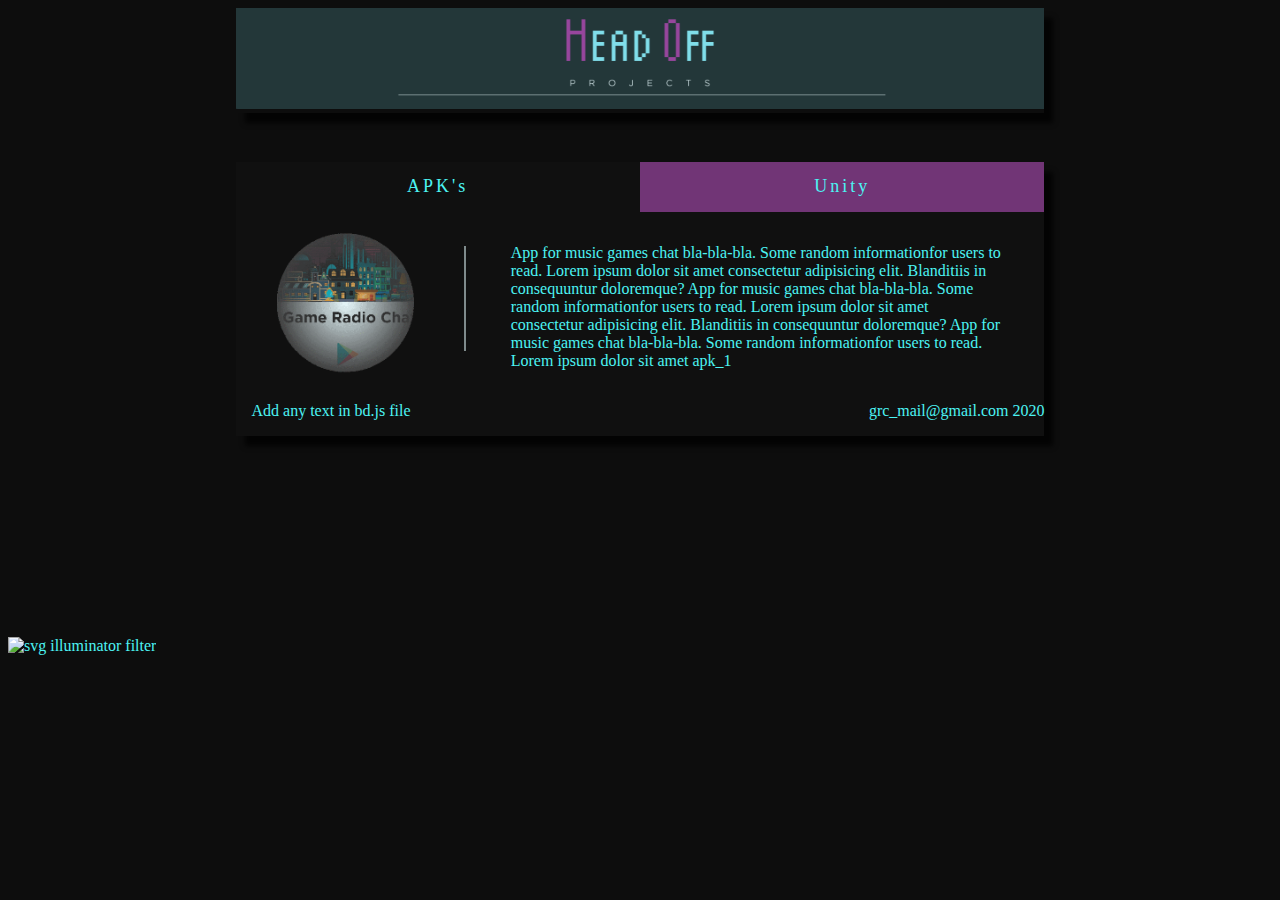
==== index.html @ 6f873c33 "First" ====
<!DOCTYPE html>
<html lang="en">
    <head>
        <meta charset="UTF-8">
        <meta name="viewport" content="width=device-width, initial-scale=1.0">
        <link href="style.css" rel="stylesheet">
        <title>HeadOff</title>
        <script src=bd.js></script>

    </head>
    <body>
        <div class="main_wrapper">

            <div class="head-off">
                <img src="./img/cap_1024.png" width="100%" />
            </div>

            <div class="tab-container">

                <div class="tab-header-left tab-header">
                    <div class="tab-left">APK's</div>
                </div>

                <div class="tab-header-right tab-header">
                    <div tab-right>Unity</div>
                </div>

                <div class="tab-main">
                    <!-- ewrything in JS look script.js file -->
                </div>

                <div class="tab-footer-left"></div>
                <div class="tab-footer-right"><div></div></div>
            </div>

        </div>

  <div class="border"></div>
            <div class="filtered">
                <img src="img/Window.svg"  width="200px" align="center" alt="svg illuminator filter">
            </div>

 
        <script src=script.js></script>



       
    </body>
</html>
---- style.css ----
body {
    background-color: rgb(13, 13, 13);
    color: rgb(76, 243, 243);
}

.head-off{
    -webkit-box-shadow: 9px 10px 5px 0px rgba(0,0,0,0.75);
    -moz-box-shadow: 9px 10px 5px 0px rgba(0,0,0,0.75);
    box-shadow: 9px 10px 5px 0px rgba(0,0,0,0.75);
}

.main_wrapper {
    background-color: rgb(13, 13, 13);

}

@media screen and (min-width: 800px) {
    .main_wrapper {
        width: 64%;

        color: rgb(76, 243, 243);
        margin: auto;
    }
}

@media screen and (max-width: 799px) {
    .main_wrapper {
        width: 80%;

    }
}

@media screen and (max-width: 499px) {
    .main_wrapper {
        width: 100%;

    }
}

.tab-container {
    margin-top: 6%;
    display: grid;
    width: 100%;
    height: 100%;
    grid-template-columns: 1fr 1fr;
    grid-template-areas: "tab-header-left tab-header-right" "tab-main-area tab-main-area" "tab-footer-left tab-footer-right";
    grid-template-rows: 1fr minmax(128px, auto) 1fr;

    -webkit-box-shadow: 9px 10px 5px 0px rgba(0,0,0,0.75);
    -moz-box-shadow: 9px 10px 5px 0px rgba(0,0,0,0.75);
    box-shadow: 9px 10px 5px 0px rgba(0,0,0,0.75);
}

.tab-container>div {
    /* border: 1px dashed #888; */
    background-color: rgb(16, 16, 16);
}

/*********************** tab-header **********************/

.tab-header-left {
    grid-area: tab-header-left;
}

.tab-header-right {
    grid-area: tab-header-right;
}

.tab-header {
    /* display: flex; */
    /* align-items: center; */
    font-size: large;
    letter-spacing: 3px;
    font-family: tahoma;
    font-weight: 500;
    /* padding: 1em; */
}
.tab-header:hover{
    cursor: pointer;
}

.tab-header>div {

    display: flex; 
    align-items: center;
    justify-content: center;
    width: auto;
    height: 100%;
    margin: auto;
}

.passive-tab-header{
    background-color: rgb(113, 53, 118);
    /* border: 1px dashed #888;  */
}
.passive-tab-header>div{
    background-color: rgb(113, 53, 118);
}

/*********************** tab-main **********************/

.img-container{
    padding-top: 1em;
}

@media screen and (min-width: 500px) {
    .tab-main {
        grid-area: tab-main-area;
        display: grid;
        grid-template-columns: minmax(128px, 228px) 4px 1fr;
        width: 100%;
        height: 100%;
    }
    .tab-main-left {
        display: flex;
        flex-direction: row;
        align-items: center;
        justify-content: center;
    }
    .tab-main-left>div {
        margin: auto;
    }
    .tab-main-right {
        display: flex;
        flex-direction: row;
        padding: 1em;
    }
    .tab-main-right-c {
        margin: 4%;
    }
    .vl-container {
        display: flex;
        align-items: center;
    }
}

@media screen and (max-width: 499px) {
    .tab-main {
        grid-area: tab-main-area;
        display: grid;
        grid-template-columns: 1fr;
        width: 100%;
        height: 100%;
        margin: auto;
    }


    .vl-container {
        height: 1px;
    }
}

.img-container{
    margin: auto;
    width: 64%;
}
.text-container{
    margin: auto;
    width: 90%;
    padding-top: 1em;
}

/*********************** tab-footer **********************/

.tab-footer-left {
    display: flex;
    flex-direction: row;
    align-items: center;
    /* margin: auto; */
    grid-area: tab-footer-left;
    padding: 1em;
}

.tab-footer-right {
    grid-area: tab-footer-right;
    display: flex;
    /* flex-direction: column; */
    align-items: center;
    /* text-align: right; */
    /* padding-right: 12px; */
    justify-content: flex-end;
}

.tab-footer-right>div {
    margin-right: 10%;
    font-size: small;
}

.filtered{
   
    background-image: url("http://nikolenko.kl.com.ua/l2/images/jog.png");
    background-size: contain;
}

.border{
    width: 200px;

    height: 200px;
}
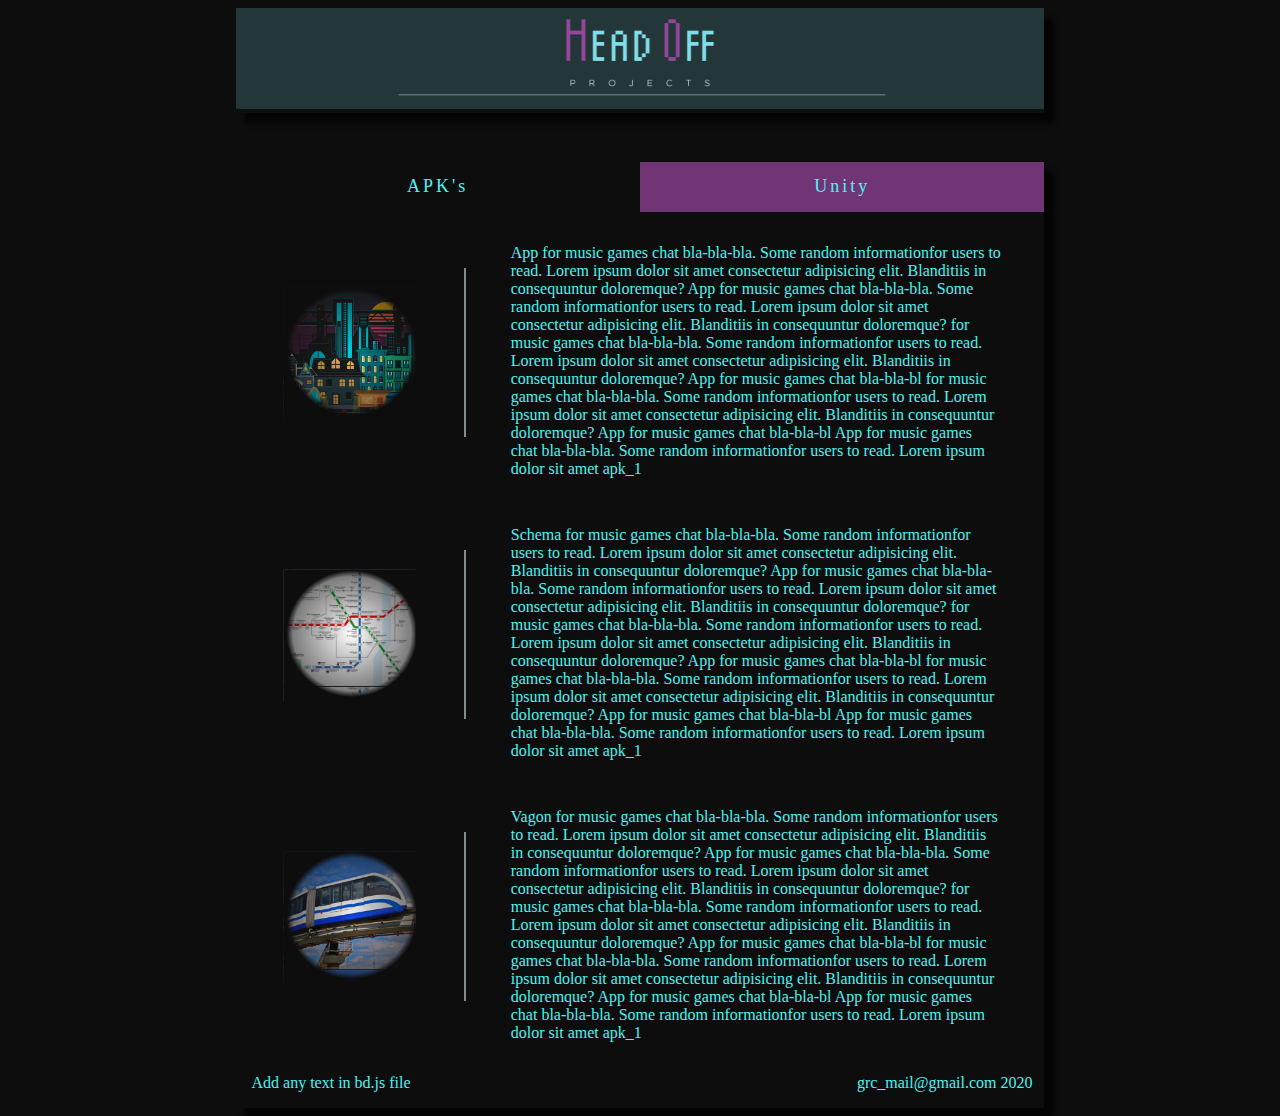
==== commit b721c63c: "Filter OK" ====
--- a/index.html
+++ b/index.html
@@ -35,10 +35,7 @@
 
         </div>
 
-  <div class="border"></div>
-            <div class="filtered">
-                <img src="img/Window.svg"  width="200px" align="center" alt="svg illuminator filter">
-            </div>
+
 
  
         <script src=script.js></script>
--- a/style.css
+++ b/style.css
@@ -53,7 +53,7 @@
 
 .tab-container>div {
     /* border: 1px dashed #888; */
-    background-color: rgb(16, 16, 16);
+    background-color: rgb(13, 13, 13);
 }
 
 /*********************** tab-header **********************/
@@ -99,10 +99,6 @@
 
 /*********************** tab-main **********************/
 
-.img-container{
-    padding-top: 1em;
-}
-
 @media screen and (min-width: 500px) {
     .tab-main {
         grid-area: tab-main-area;
@@ -116,6 +112,7 @@
         flex-direction: row;
         align-items: center;
         justify-content: center;
+        padding: 10px;
     }
     .tab-main-left>div {
         margin: auto;
@@ -143,17 +140,16 @@
         height: 100%;
         margin: auto;
     }
+    .tab-main-left {
 
+        padding: 10px;
+    }
 
     .vl-container {
         height: 1px;
     }
 }
 
-.img-container{
-    margin: auto;
-    width: 64%;
-}
 .text-container{
     margin: auto;
     width: 90%;
@@ -177,7 +173,7 @@
     /* flex-direction: column; */
     align-items: center;
     /* text-align: right; */
-    /* padding-right: 12px; */
+    padding-right: 12px;
     justify-content: flex-end;
 }
 
